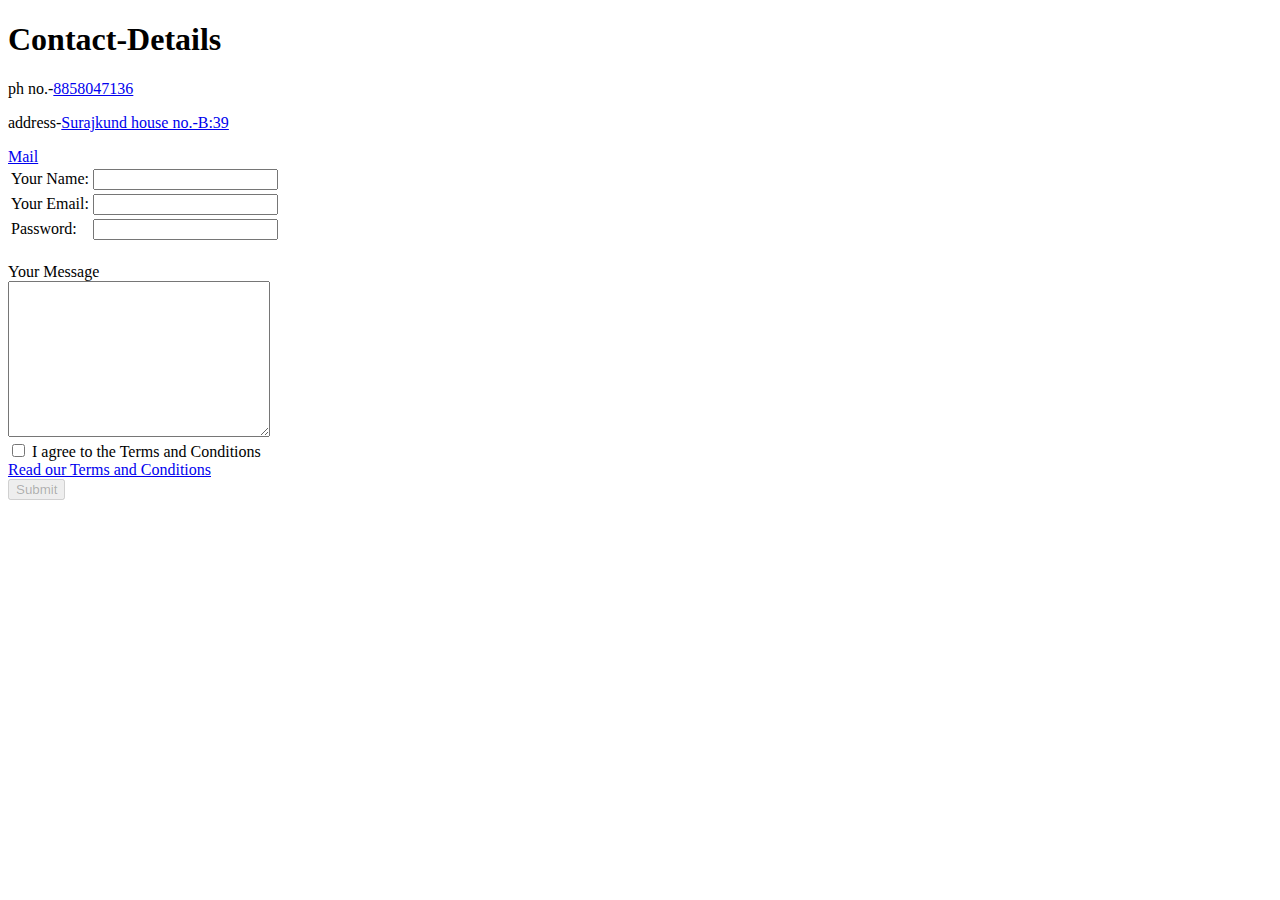
==== contact.html @ 0925045e "Update contact.html" ====
<!DOCTYPE html>
<html lang="en">
<head>
    <meta charset="UTF-8">
    <title>Contact-Me</title>
</head>
<body>
    <h1>Contact-Details</h1>
    <P>ph no.-<a href ="tel:8858047136">8858047136</a></P>
    <p>address-<a target="_blank" href="https://goo.gl/maps/XXDhTioTzNHJYXAS8">Surajkund house no.-B:39</a></p>  
    <a href="mailto:nikhilmishra4713@gmail.com">Mail</a>  
    <table> 
    <form action="mailto:nikhilmishra4713@gmail.com" method="post" enctype="text/plain">
       <tr> <td><label>Your Name:</label></td>
        <td><input type="text" name="yourName" required></td></tr>
        <tr>
        <td><label>Your Email:
        </label></td>
        <td><input type="email" name="yourEmail" value="" required></td>
        </tr>
        <tr>
        <td><label >Password:</label></td>
        <td><input type="password" name="yourPassword" id="" required></td>
        </tr>
        <tr>
    </form>
    </table>
    <br>
    <label>Your Message</label>
        <br>
        <textarea name="Your Message" id="" cols="30" rows="10" maxlength="1000"></textarea>
        <br>
            <label for="tac">
                <input id="check" type="checkbox" name="terms-and-conditions" onclick="enable()" />
                I agree to the Terms and Conditions
              </label>
              <br>
        <a href="terms-and-conditions.html">Read our Terms and Conditions</a>
        <br>
        <input type="submit" name="" id="btn" disabled>

</body>
<script>
    function enable(){
        var check=document.getElementById("check")
        var btn=document.getElementById("btn")
        if (check.checked){
            btn.removeAttribute("disabled")
        }
        else{
            btn.disabled="true"
        }
    }
</script>
</html>
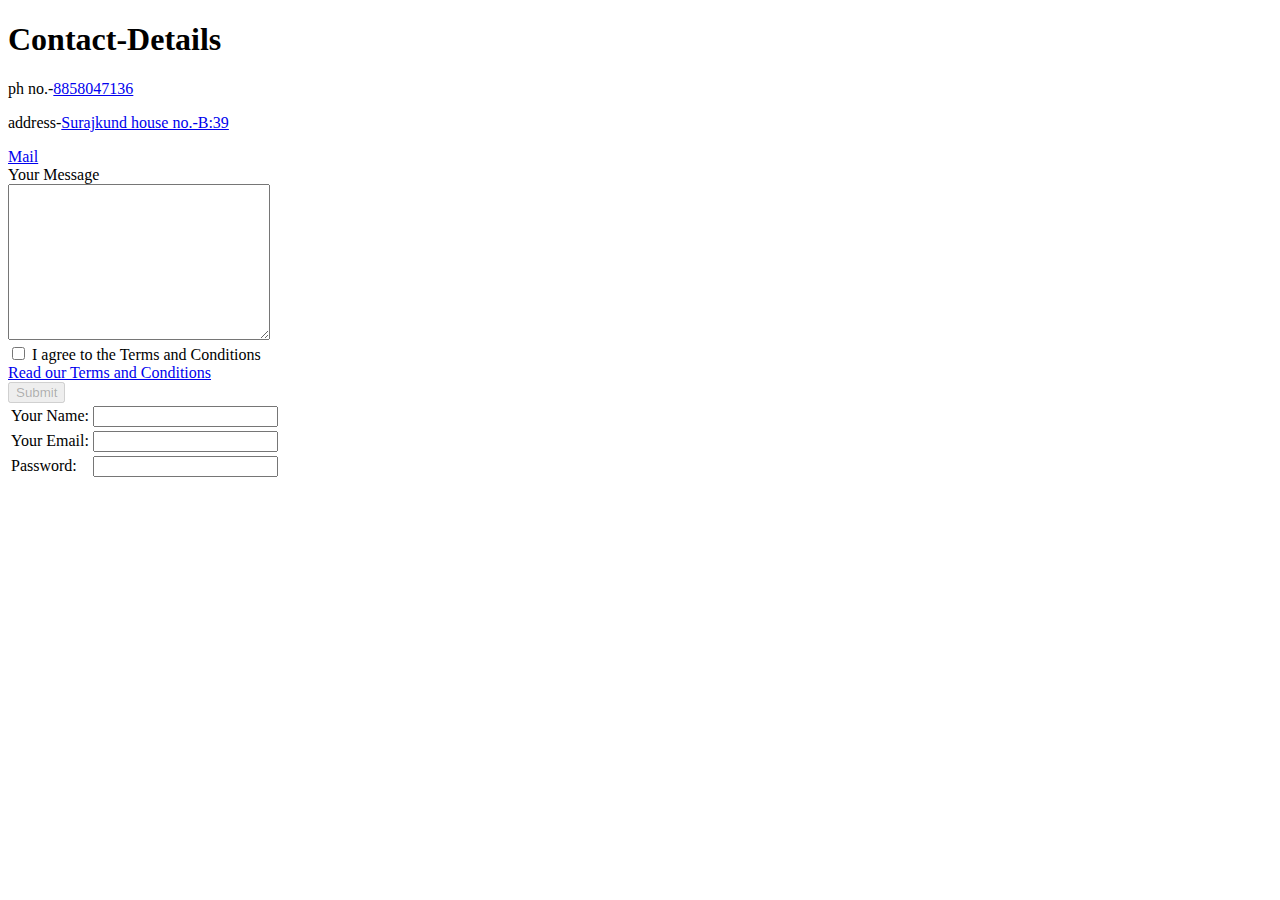
==== commit 99e69305: "Update contact.html" ====
--- a/contact.html
+++ b/contact.html
@@ -23,8 +23,6 @@
         <td><input type="password" name="yourPassword" id="" required></td>
         </tr>
         <tr>
-    </form>
-    </table>
     <br>
     <label>Your Message</label>
         <br>
@@ -35,9 +33,12 @@
                 I agree to the Terms and Conditions
               </label>
               <br>
-        <a href="terms-and-conditions.html">Read our Terms and Conditions</a>
+        <a href="t&c.html" target="_blank">Read our Terms and Conditions</a>
         <br>
         <input type="submit" name="" id="btn" disabled>
+            </form>
+    </table>
+    
 
 </body>
 <script>
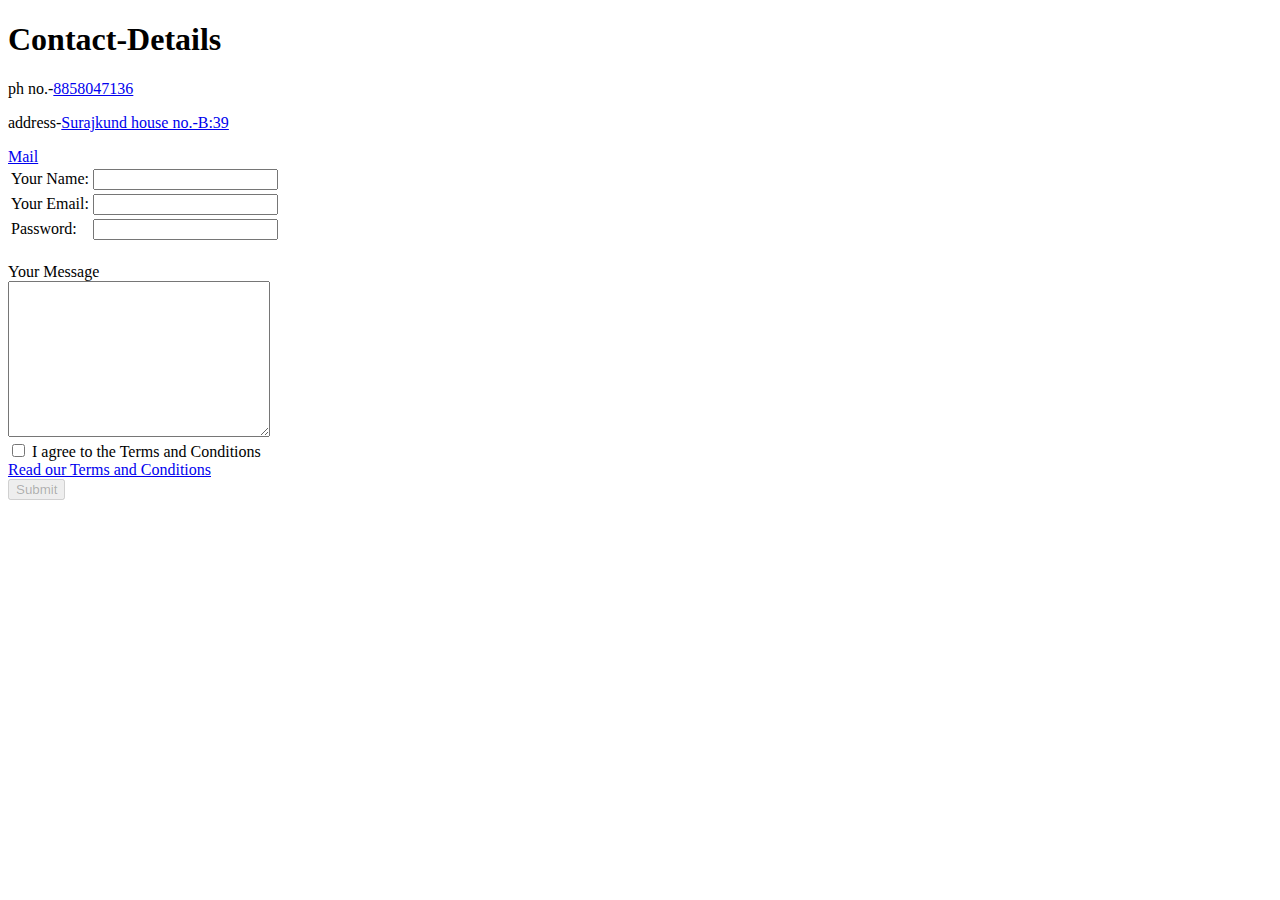
==== commit 408627d3: "Update contact.html" ====
--- a/contact.html
+++ b/contact.html
@@ -23,6 +23,8 @@
         <td><input type="password" name="yourPassword" id="" required></td>
         </tr>
         <tr>
+    </form>
+    </table>
     <br>
     <label>Your Message</label>
         <br>
@@ -35,9 +37,9 @@
               <br>
         <a href="t&c.html" target="_blank">Read our Terms and Conditions</a>
         <br>
+    <form action="mailto:nikhilmishra4713@gmail.com" method="post" enctype="text/plain">
         <input type="submit" name="" id="btn" disabled>
-            </form>
-    </table>
+   
     
 
 </body>
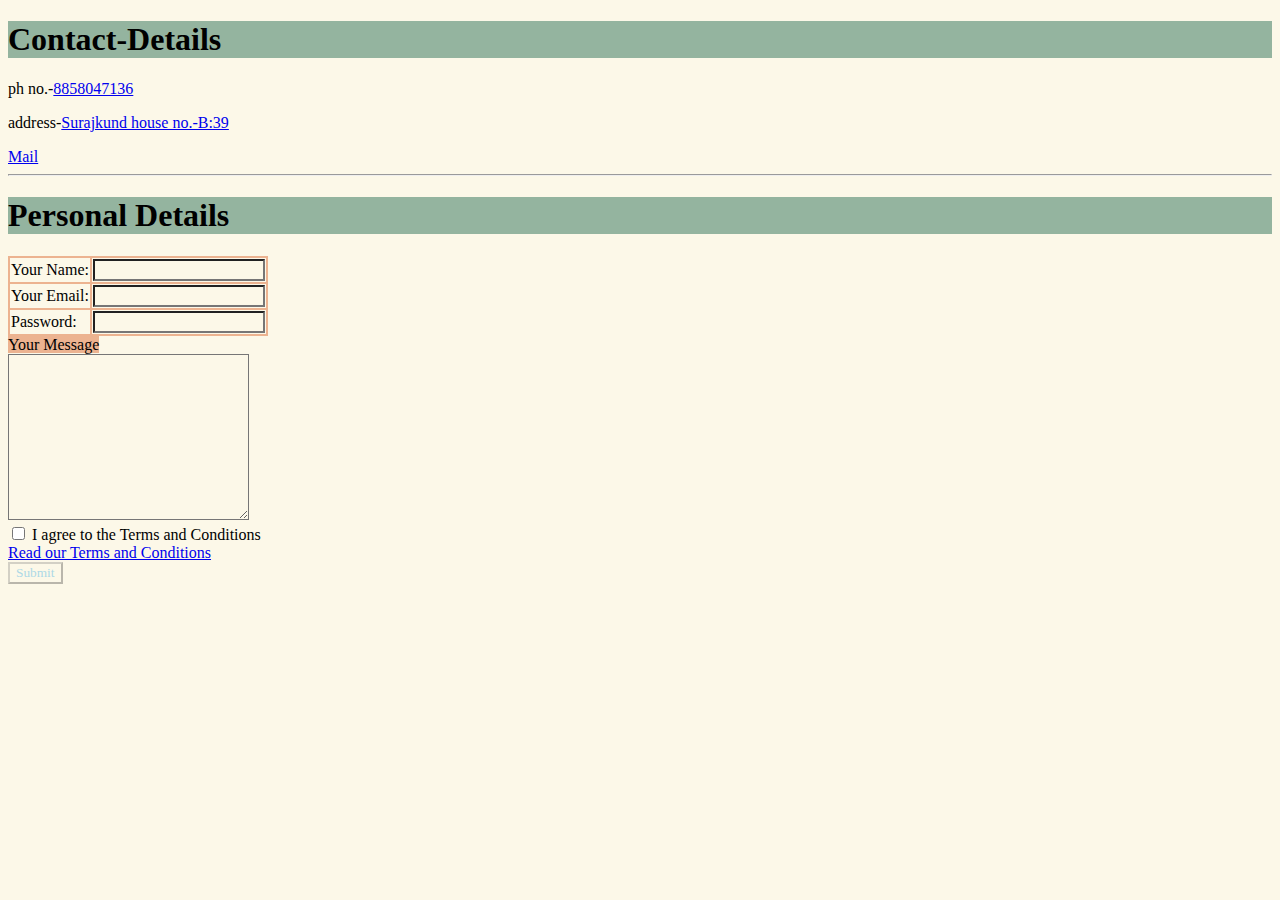
==== commit 4c97ee3d: "Update contact.html" ====
--- a/contact.html
+++ b/contact.html
@@ -3,30 +3,34 @@
 <head>
     <meta charset="UTF-8">
     <title>Contact-Me</title>
+    <link rel="stylesheet" href="./style.css">
 </head>
 <body>
     <h1>Contact-Details</h1>
-    <P>ph no.-<a href ="tel:8858047136">8858047136</a></P>
-    <p>address-<a target="_blank" href="https://goo.gl/maps/XXDhTioTzNHJYXAS8">Surajkund house no.-B:39</a></p>  
-    <a href="mailto:nikhilmishra4713@gmail.com">Mail</a>  
-    <table> 
+    <p>ph no.-<a href="tel:8858047136">8858047136</a></p>
+    <p>address-<a target="_blank" href="https://goo.gl/maps/XXDhTioTzNHJYXAS8">Surajkund house no.-B:39</a></p> 
+    <a href="mailto:nikhilmishra4713@gmail.com">Mail</a> 
+    <hr>
+    <H1>Personal Details</H1>
     <form action="mailto:nikhilmishra4713@gmail.com" method="post" enctype="text/plain">
+    <table id="yes"> 
+    
        <tr> <td><label>Your Name:</label></td>
         <td><input type="text" name="yourName" required></td></tr>
         <tr>
         <td><label>Your Email:
         </label></td>
-        <td><input type="email" name="yourEmail" value="" required></td>
+        <td><input type="email" name="yourEmail" value="" required ></td>
         </tr>
         <tr>
         <td><label >Password:</label></td>
         <td><input type="password" name="yourPassword" id="" required></td>
         </tr>
-        <tr>
-    </form>
+
+    
     </table>
-    <br>
-    <label>Your Message</label>
+        
+        <label id="yes">Your Message</label>
         <br>
         <textarea name="Your Message" id="" cols="30" rows="10" maxlength="1000"></textarea>
         <br>
@@ -37,10 +41,9 @@
               <br>
         <a href="t&c.html" target="_blank">Read our Terms and Conditions</a>
         <br>
-    <form action="mailto:nikhilmishra4713@gmail.com" method="post" enctype="text/plain">
-        <input type="submit" name="" id="btn" disabled>
-   
-    
+        <td ><input type="submit" name="" id="btn" disabled>
+        </form>
+        
 
 </body>
 <script>
--- a/style.css
+++ b/style.css
@@ -0,0 +1,19 @@
+*{
+    background-color: #FCF8E8;
+
+}
+h1{
+   background-color: #94B49F;
+}
+h3{
+ background-color: #CEE5D0;
+}
+*{
+    font-family: 'Satisfy', cursive;
+}
+#yes{
+    background-color: #ECB390;
+}
+#btn{
+    color: lightblue;
+}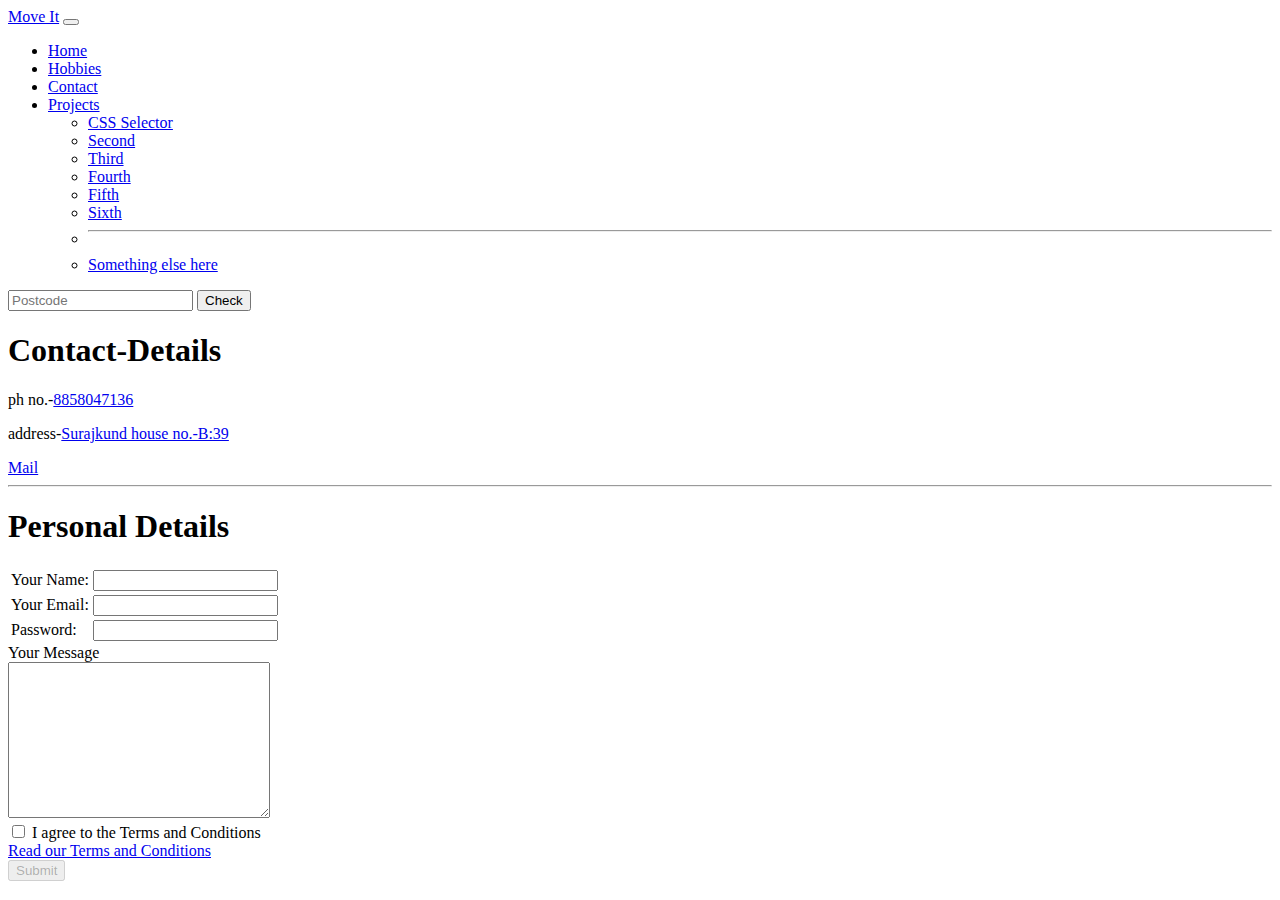
==== commit bd0abdb3: "Update contact.html" ====
--- a/contact.html
+++ b/contact.html
@@ -4,8 +4,52 @@
     <meta charset="UTF-8">
     <title>Contact-Me</title>
     <link rel="stylesheet" href="./style.css">
+    <link rel="preconnect" href="https://fonts.googleapis.com">
+        <link rel="preconnect" href="https://fonts.gstatic.com" crossorigin>
+        <link href="https://fonts.googleapis.com/css2?family=Satisfy&display=swap" rel="stylesheet">
+        <link href="https://cdn.jsdelivr.net/npm/bootstrap@5.3.0-alpha3/dist/css/bootstrap.min.css" rel="stylesheet" integrity="sha384-KK94CHFLLe+nY2dmCWGMq91rCGa5gtU4mk92HdvYe+M/SXH301p5ILy+dN9+nJOZ" crossorigin="anonymous">
 </head>
 <body>
+    <nav class="navbar navbar-expand-lg bg-body-tertiary ">
+        <div class="container-fluid">
+          <a class="navbar-brand" href="#"> Move It</a>
+          <button class="navbar-toggler" type="button" data-bs-toggle="collapse" data-bs-target="#navbarSupportedContent" aria-controls="navbarSupportedContent" aria-expanded="false" aria-label="Toggle navigation">
+            <span class="navbar-toggler-icon"></span>
+          </button>
+          <div class="collapse navbar-collapse" id="navbarSupportedContent">
+            <ul class="navbar-nav me-auto mb-2 mb-lg-0">
+              <li class="nav-item">
+                <a class="nav-link active" aria-current="page" href="#"onclick="location.href='index.html'">Home</a>
+              </li>
+              <li class="nav-item">
+                <a class="nav-link" href="#" onclick="location.href='hobbies.html'">Hobbies</a>
+              </li>
+              <li class="nav-item">
+                <a class="nav-link" href="#"onclick="location.href='contact.html'">Contact</a>
+              </li>
+              <li class="nav-item dropdown">
+                <a class="nav-link dropdown-toggle" href="#" role="button" data-bs-toggle="dropdown" aria-expanded="false">
+                  Projects
+                </a>
+                <ul class="dropdown-menu">
+                  <li><a class="dropdown-item" href="#" onclick="location.href='5.3 CSS Selectors/index.html'">CSS Selector</a></li>
+                  <li><a class="dropdown-item" href="#"onclick="location.href='7.0 CSS Cascade/index.html'">Second</a></li>
+                  <li><a class="dropdown-item" href="#" onclick="location.href='6.3 CSS Box Model/index.html'">Third</a></li>
+                  <li><a class="dropdown-item" href="#"onclick="location.href='7.1 Combining Selectors/index.html'">Fourth</a></li>
+                  <li><a class="dropdown-item" href="#"onclick="location.href='7.2 CSS Positioning/index.html'">Fifth</a></li>
+                  <li><a class="dropdown-item" href="#"onclick="location.href='7.3 CSS Flag Project/index.html'">Sixth</a></li>
+                  <li><hr class="dropdown-divider"></li>
+                  <li><a class="dropdown-item" href="#">Something else here</a></li>
+                </ul>
+              </li>
+            </ul>
+            <form class="d-flex" role="search">
+              <input class="form-control me-2" type="search" placeholder="Postcode" aria-label="Search">
+              <button class="btn btn-outline-success" type="submit">Check</button>
+            </form>
+          </div>
+        </div>
+      </nav>
     <h1>Contact-Details</h1>
     <p>ph no.-<a href="tel:8858047136">8858047136</a></p>
     <p>address-<a target="_blank" href="https://goo.gl/maps/XXDhTioTzNHJYXAS8">Surajkund house no.-B:39</a></p> 
@@ -41,7 +85,8 @@
               <br>
         <a href="t&c.html" target="_blank">Read our Terms and Conditions</a>
         <br>
-        <td ><input type="submit" name="" id="btn" disabled>
+       
+        <button name="submit" id="btn" disabled>Submit</button>
         </form>
         
 
@@ -58,4 +103,5 @@
         }
     }
 </script>
+<script src="https://cdn.jsdelivr.net/npm/bootstrap@5.3.0-alpha3/dist/js/bootstrap.bundle.min.js" integrity="sha384-ENjdO4Dr2bkBIFxQpeoTz1HIcje39Wm4jDKdf19U8gI4ddQ3GYNS7NTKfAdVQSZe" crossorigin="anonymous"></script>
 </html>
--- a/style.css
+++ b/style.css
@@ -1,19 +1,24 @@
-*{
-    background-color: #FCF8E8;
 
-}
-h1{
-   background-color: #94B49F;
-}
-h3{
- background-color: #CEE5D0;
-}
-*{
-    font-family: 'Satisfy', cursive;
-}
-#yes{
-    background-color: #ECB390;
-}
-#btn{
-    color: lightblue;
-}+.gradient-background {
+    background: linear-gradient(300deg, #00bfff, #ff4c68, #ef8172);
+    background-size: 180% 180%;
+    animation: gradient-animation 18s ease infinite;
+  }
+  
+  @keyframes gradient-animation {
+    0% {
+      background-position: 0% 50%;
+    }
+    50% {
+      background-position: 100% 50%;
+    }
+    100% {
+      background-position: 0% 50%;
+    }
+  }
+  .icon-square {
+    width: 3rem;
+    height: 3rem;
+    border-radius: 0.75rem;
+  }
+  
